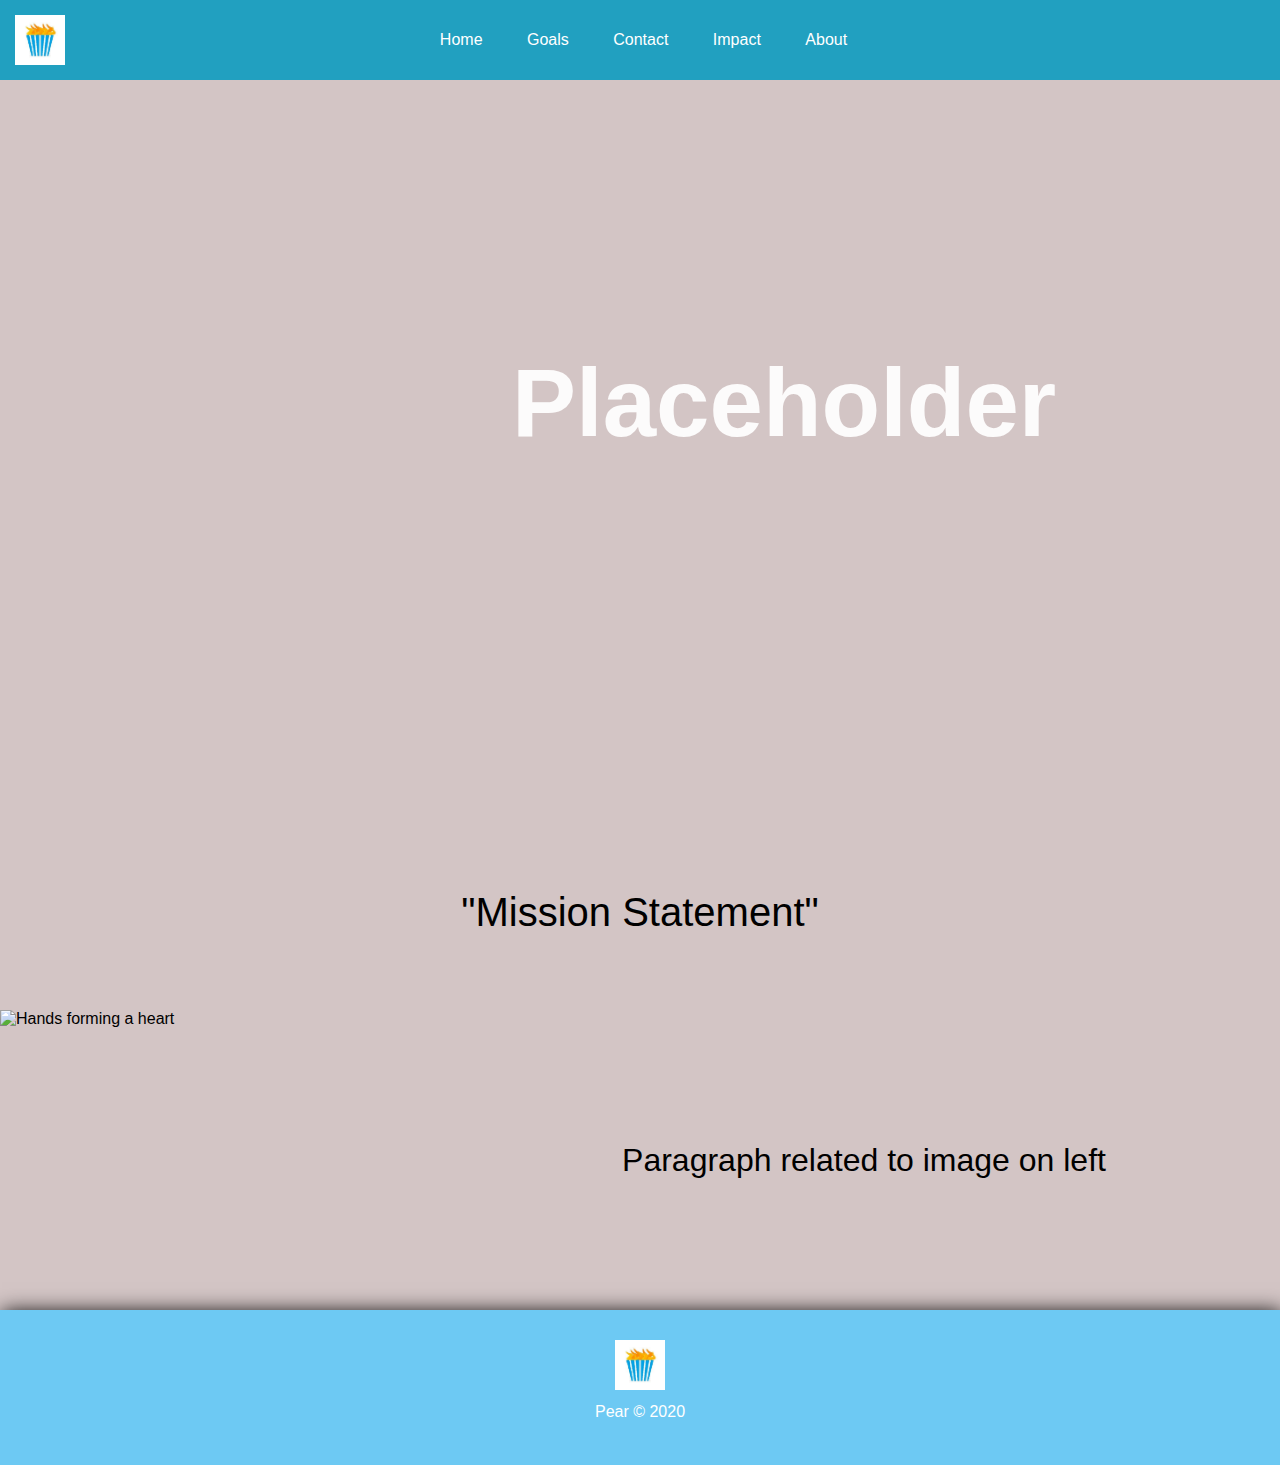
==== index.html @ 99e7348a "added logo to footer" ====
<!DOCTYPE html>
<html lang="en">

<head>
    <meta charset="UTF-8">
    <meta name="viewport" content="width=device-width, initial-scale=1.0">
    <link rel="stylesheet" href="./styles/main.css">
    <script src="https://use.fontawesome.com/536b9beac0.js"></script>
    <title>Hunger-Charlotte</title>
</head>

<body>
    <nav class="stroke">
        <div class="nav-section">
            <img class="logo" src="./Images/download-1.jpg">

        </div>
        <div class="nav-pages">
            <ul>
                <li><a href="./index.html">Home</a></li>
                <li><a href="./goal.html">Goals</a></li>
                <li><a href="./contact.html">Contact</a></li>
                <li><a href="./impact.html">Impact</a></li>
                <li><a href="/">About</a></li>

            </ul>
        </div>

    </nav>

    <section id="homeHero">
        <div>
            <h1>Placeholder</h1>
        </div>
    </section>

    <section id="missionStatement">
        <p>"Mission Statement"</p>
    </section>

    <section id="heartHands">
        <img src="https://images.unsplash.com/photo-1469571486292-0ba58a3f068b?ixlib=rb-1.2.1&ixid=eyJhcHBfaWQiOjEyMDd9&auto=format&fit=crop&w=1950&q=80"
            alt="Hands forming a heart" />
        <p>Paragraph related to image on left</p>
    </section>

    <footer>
        <div id="FooterPCLogo">
            <img alt="logo" src="./Images/download-1.jpg">
        </div>
        <p id="feet">Pear © 2020</p>
        <a href="http://www.facebook.com" target="_blank" rel="noopener" title="Facebook logo"> <i
                class="fa fa-facebook" aria-hidden="true"> </i></a>
        <a href="http://www.twitter.com" target="_blank" rel="noopener" title="Twitter logo"> <i class="fa fa-twitter"
                aria-hidden="true"></i> </a>
        <a href="http://www.instagram.com" target="_blank" rel="noopener" title="Instagram logo"> <i
                class="fa fa-instagram" aria-hidden="true"></i> </a>
    </footer>
</body>

</html>
---- styles/main.css ----
* {
    margin: 0;
    padding: 0;
}

body {
  background-color: rgb(211, 197, 197);
}

/* Navbar CSS */

nav {
    display: block;
    width: 100%;
    position: fixed;
    background: rgb(33, 160, 192);
    text-align: left;
    top: 0;
    z-index: 1;
    padding: 15px;
    display: flex;
}

.nav-pages {
  margin: auto 75px auto 0;
  text-align: center;
  flex-grow: 1;
}

li {
    display: inline;
    padding: 10px;
}

ul{
    list-style-type: none;
    padding-left: 2px;
    /* text-align: center; */
}

li a {
    text-decoration: none;
    color: white;
    padding: 10px;
}

.logo {
  display: inline-block;
  vertical-align: top;
  width: 50px;
  height: 50px;
  margin:auto 0;
}

nav ul li a,
nav ul li a:after,
nav ul li a:before {
  transition: all .5s;
}
nav ul li a:hover {
  color: lightblue;
}

/* stroke */
nav.stroke ul li a {
  position: relative;
}
nav.stroke ul li a:after {
  position: absolute;
  bottom: 0;
  left: 0;
  right: 0;
  margin: auto;
  width: 0%;
  content: '.';
  color: transparent;
  background: #aaa;
  height: 1px;
}
nav.stroke ul li a:hover:after {
  width: 100%;
}

/* Container CSS */

#container {
    margin-top: 45px;
}

#homeHero {
  width: 100%;
  height: 90vh;
  background-image: url("https://images.unsplash.com/photo-1556484687-30636164638b?ixlib=rb-1.2.1&ixid=eyJhcHBfaWQiOjEyMDd9&auto=format&fit=crop&w=1867&q=80");
  background-repeat: no-repeat;
  background-position: center;
  filter: opacity(.93);
}

#homeHero div {
  position: absolute;
  top: 43%;
  left: 40%;
  color: white;
  font-size: 3em;
}

#missionStatement {
  display: block;
  text-align: center;
  height: 200px;
  font-size: 2.5em;
}

#missionStatement p {
  position: relative;
  top: 40%;
}

#heartHands {
  display: grid;
  grid-template-columns: 35% 65%;
  height: 300px;
}

#heartHands img {
  width: 100%;
  height: 100%;
}

#heartHands p {
  margin: auto;
  font-size: 2em;
}

footer {
  background-color: rgb(109, 201, 243);
  width: 100%;
  height: 140px;
  color:white;
  text-align: center;
  position: static;
  bottom:0;
  box-shadow: black 2px 2px 20px;
  padding: 15px 0 0 0;
}

footer a {
  text-decoration: none;
  color:white;
}

#feet {
  margin: 5px;
}

footer img {
  height: 50px;
  padding-top: 15px;
}

footer a i {
  font-size: 30px !important;
  margin: 0 10px;
}

#FooterPCLogo {
  padding: 0;
  margin: 0;
  display: inline;
  color: white;
  font-size: 2em;
}

#FooterPCLogo p {
  margin: 0 0 10px 0;
}

h6 {
  display: none;
}

html, body {
  margin: 0;
  padding: 0;
  font-family: 'Roboto', sans-serif;
}
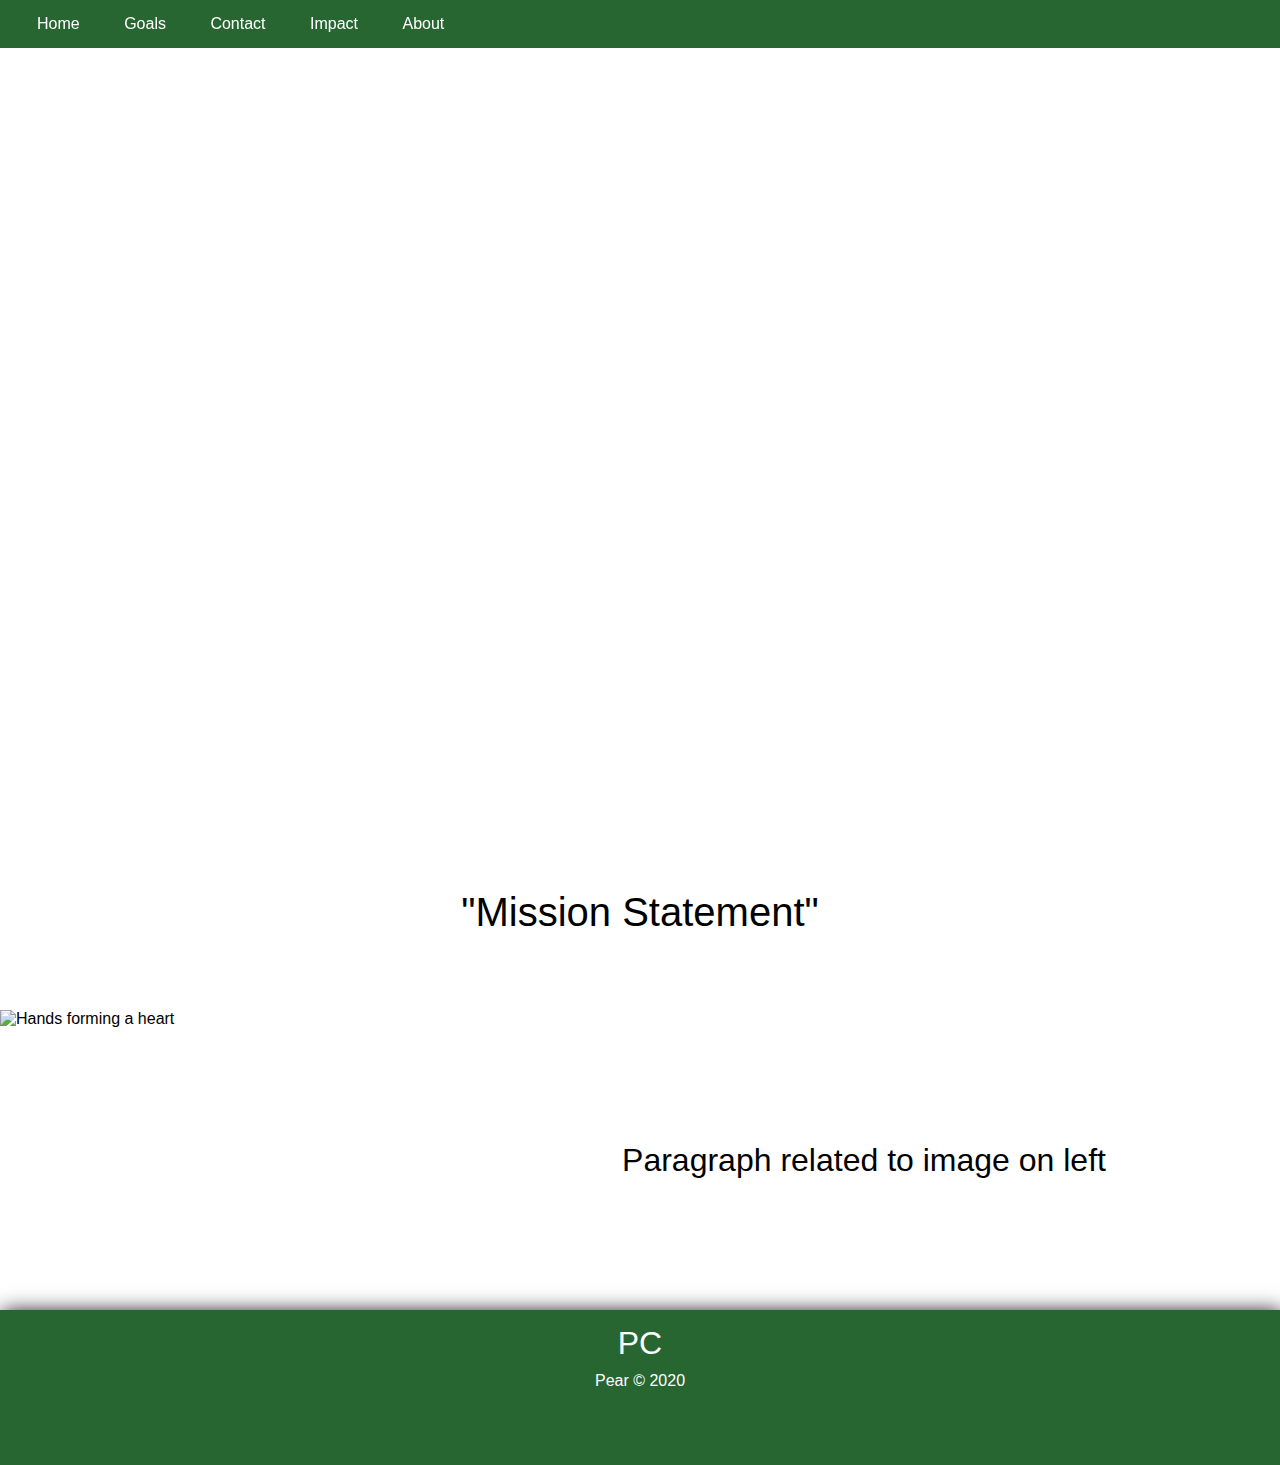
==== commit 71278994: "added text for about page" ====
--- a/index.html
+++ b/index.html
@@ -5,27 +5,20 @@
     <meta charset="UTF-8">
     <meta name="viewport" content="width=device-width, initial-scale=1.0">
     <link rel="stylesheet" href="./styles/main.css">
-    <script src="https://use.fontawesome.com/536b9beac0.js"></script>
+    <script src="https://use.fontawesome.com/536b9beac0.js"></script> 
     <title>Hunger-Charlotte</title>
 </head>
 
 <body>
     <nav class="stroke">
-        <div class="nav-section">
-            <img class="logo" src="./Images/download-1.jpg">
+        <ul>
+            <li><a href="./index.html">Home</a></li>
+            <li><a href="./goal.html">Goals</a></li>
+            <li><a href="./contact.html">Contact</a></li>
+            <li><a href="./impact.html">Impact</a></li>
+            <li><a href="/">About</a></li>
 
-        </div>
-        <div class="nav-pages">
-            <ul>
-                <li><a href="./index.html">Home</a></li>
-                <li><a href="./goal.html">Goals</a></li>
-                <li><a href="./contact.html">Contact</a></li>
-                <li><a href="./impact.html">Impact</a></li>
-                <li><a href="/">About</a></li>
-
-            </ul>
-        </div>
-
+        </ul>
     </nav>
 
     <section id="homeHero">
@@ -39,23 +32,17 @@
     </section>
 
     <section id="heartHands">
-        <img src="https://images.unsplash.com/photo-1469571486292-0ba58a3f068b?ixlib=rb-1.2.1&ixid=eyJhcHBfaWQiOjEyMDd9&auto=format&fit=crop&w=1950&q=80"
-            alt="Hands forming a heart" />
+        <img src="https://images.unsplash.com/photo-1469571486292-0ba58a3f068b?ixlib=rb-1.2.1&ixid=eyJhcHBfaWQiOjEyMDd9&auto=format&fit=crop&w=1950&q=80" alt="Hands forming a heart"/>
         <p>Paragraph related to image on left</p>
     </section>
 
     <footer>
-        <div id="FooterPCLogo">
-            <img alt="logo" src="./Images/download-1.jpg">
-        </div>
+        <div id="FooterPCLogo"><p>PC</p></div>
         <p id="feet">Pear © 2020</p>
-        <a href="http://www.facebook.com" target="_blank" rel="noopener" title="Facebook logo"> <i
-                class="fa fa-facebook" aria-hidden="true"> </i></a>
-        <a href="http://www.twitter.com" target="_blank" rel="noopener" title="Twitter logo"> <i class="fa fa-twitter"
-                aria-hidden="true"></i> </a>
-        <a href="http://www.instagram.com" target="_blank" rel="noopener" title="Instagram logo"> <i
-                class="fa fa-instagram" aria-hidden="true"></i> </a>
-    </footer>
+        <a href="http://www.facebook.com" target="_blank" rel="noopener" title="Facebook logo"> <i class="fa fa-facebook" aria-hidden="true"> </i></a>
+        <a href="http://www.twitter.com" target="_blank" rel="noopener" title="Twitter logo"> <i class="fa fa-twitter" aria-hidden="true"></i> </a>
+        <a href="http://www.instagram.com" target="_blank" rel="noopener" title="Instagram logo"> <i class="fa fa-instagram" aria-hidden="true"></i> </a>
+      </footer>
 </body>
 
 </html>--- a/styles/main.css
+++ b/styles/main.css
@@ -3,9 +3,6 @@
     padding: 0;
 }
 
-body {
-  background-color: rgb(211, 197, 197);
-}
 
 /* Navbar CSS */
 
@@ -13,18 +10,11 @@
     display: block;
     width: 100%;
     position: fixed;
-    background: rgb(33, 160, 192);
+    background: rgb(39, 102, 49);
     text-align: left;
     top: 0;
     z-index: 1;
     padding: 15px;
-    display: flex;
-}
-
-.nav-pages {
-  margin: auto 75px auto 0;
-  text-align: center;
-  flex-grow: 1;
 }
 
 li {
@@ -35,21 +25,12 @@
 ul{
     list-style-type: none;
     padding-left: 2px;
-    /* text-align: center; */
 }
 
 li a {
     text-decoration: none;
     color: white;
     padding: 10px;
-}
-
-.logo {
-  display: inline-block;
-  vertical-align: top;
-  width: 50px;
-  height: 50px;
-  margin:auto 0;
 }
 
 nav ul li a,
@@ -133,7 +114,7 @@
 }
 
 footer {
-  background-color: rgb(109, 201, 243);
+  background-color: rgb(39, 102, 49);
   width: 100%;
   height: 140px;
   color:white;
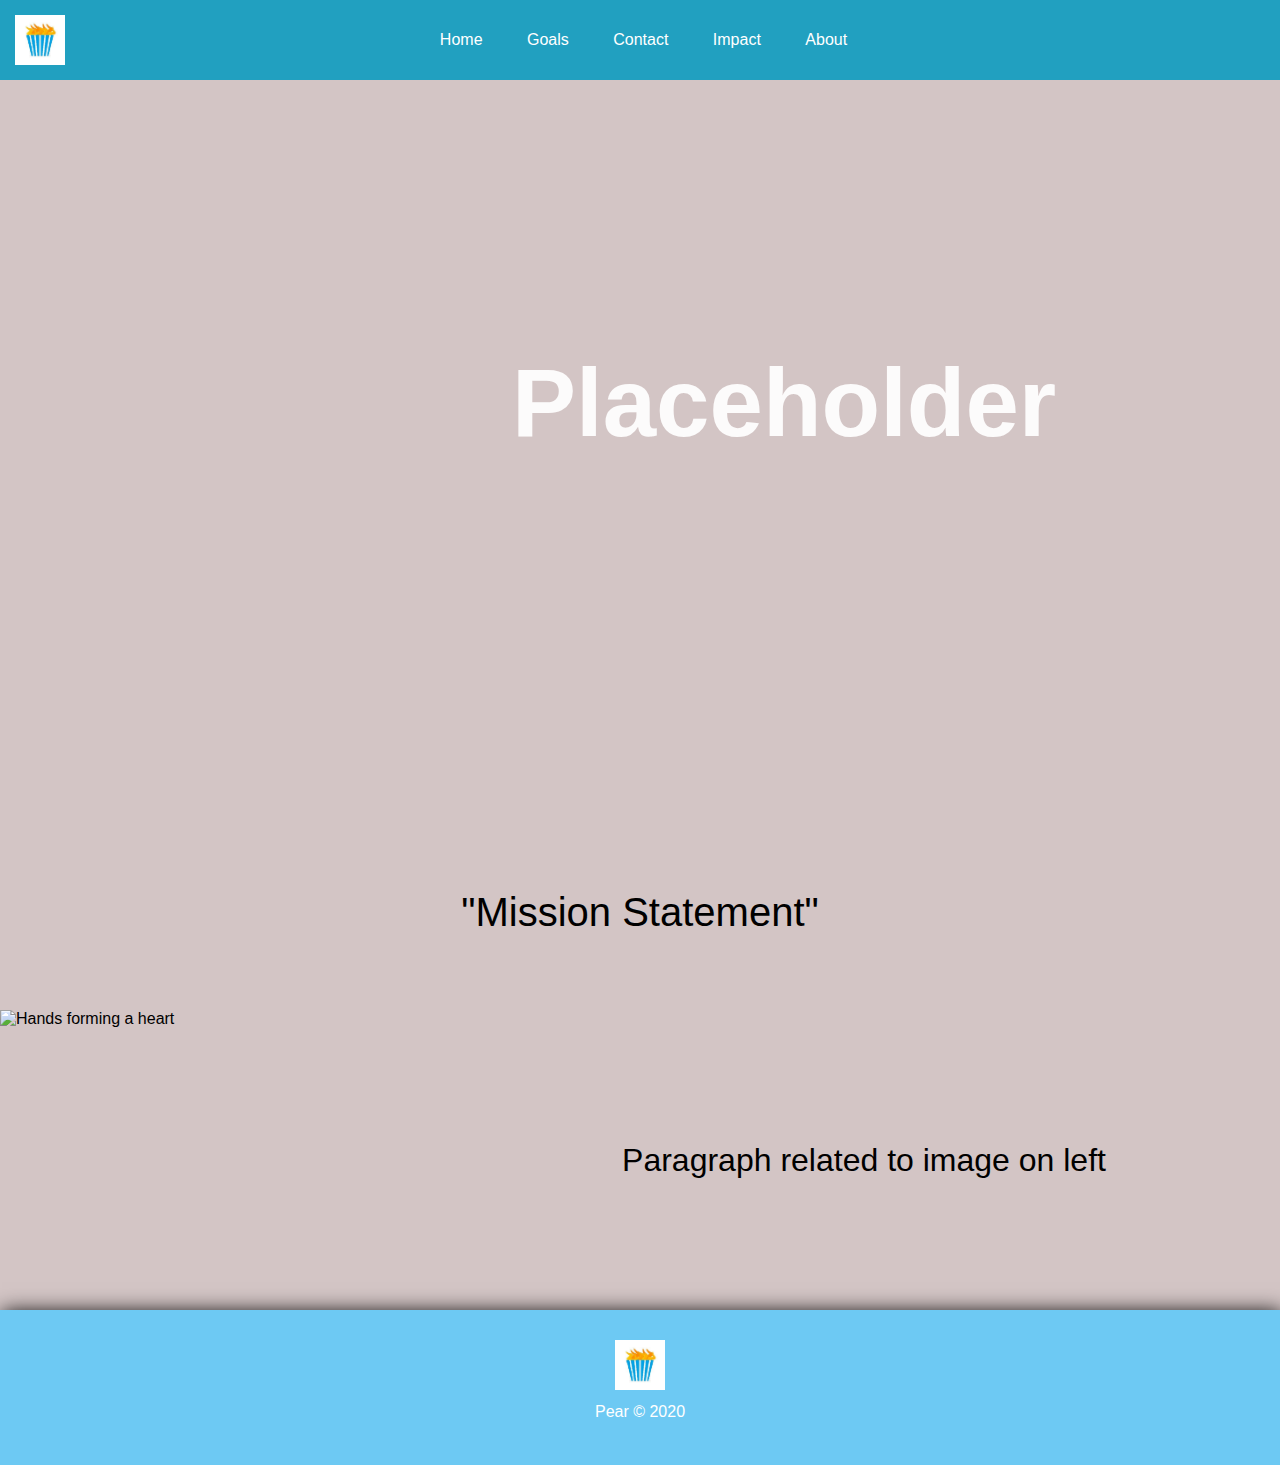
==== commit 1f291d97: "formatting page" ====
--- a/index.html
+++ b/index.html
@@ -5,20 +5,27 @@
     <meta charset="UTF-8">
     <meta name="viewport" content="width=device-width, initial-scale=1.0">
     <link rel="stylesheet" href="./styles/main.css">
-    <script src="https://use.fontawesome.com/536b9beac0.js"></script> 
+    <script src="https://use.fontawesome.com/536b9beac0.js"></script>
     <title>Hunger-Charlotte</title>
 </head>
 
 <body>
     <nav class="stroke">
-        <ul>
-            <li><a href="./index.html">Home</a></li>
-            <li><a href="./goal.html">Goals</a></li>
-            <li><a href="./contact.html">Contact</a></li>
-            <li><a href="./impact.html">Impact</a></li>
-            <li><a href="/">About</a></li>
+        <div class="nav-section">
+            <img class="logo" src="./Images/download-1.jpg">
 
-        </ul>
+        </div>
+        <div class="nav-pages">
+            <ul>
+                <li><a href="./index.html">Home</a></li>
+                <li><a href="./goal.html">Goals</a></li>
+                <li><a href="./contact.html">Contact</a></li>
+                <li><a href="./impact.html">Impact</a></li>
+                <li><a href="./about.html">About</a></li>
+
+            </ul>
+        </div>
+
     </nav>
 
     <section id="homeHero">
@@ -32,17 +39,23 @@
     </section>
 
     <section id="heartHands">
-        <img src="https://images.unsplash.com/photo-1469571486292-0ba58a3f068b?ixlib=rb-1.2.1&ixid=eyJhcHBfaWQiOjEyMDd9&auto=format&fit=crop&w=1950&q=80" alt="Hands forming a heart"/>
+        <img src="https://images.unsplash.com/photo-1469571486292-0ba58a3f068b?ixlib=rb-1.2.1&ixid=eyJhcHBfaWQiOjEyMDd9&auto=format&fit=crop&w=1950&q=80"
+            alt="Hands forming a heart" />
         <p>Paragraph related to image on left</p>
     </section>
 
     <footer>
-        <div id="FooterPCLogo"><p>PC</p></div>
+        <div id="FooterPCLogo">
+            <img alt="logo" src="./Images/download-1.jpg">
+        </div>
         <p id="feet">Pear © 2020</p>
-        <a href="http://www.facebook.com" target="_blank" rel="noopener" title="Facebook logo"> <i class="fa fa-facebook" aria-hidden="true"> </i></a>
-        <a href="http://www.twitter.com" target="_blank" rel="noopener" title="Twitter logo"> <i class="fa fa-twitter" aria-hidden="true"></i> </a>
-        <a href="http://www.instagram.com" target="_blank" rel="noopener" title="Instagram logo"> <i class="fa fa-instagram" aria-hidden="true"></i> </a>
-      </footer>
+        <a href="http://www.facebook.com" target="_blank" rel="noopener" title="Facebook logo"> <i
+                class="fa fa-facebook" aria-hidden="true"> </i></a>
+        <a href="http://www.twitter.com" target="_blank" rel="noopener" title="Twitter logo"> <i class="fa fa-twitter"
+                aria-hidden="true"></i> </a>
+        <a href="http://www.instagram.com" target="_blank" rel="noopener" title="Instagram logo"> <i
+                class="fa fa-instagram" aria-hidden="true"></i> </a>
+    </footer>
 </body>
 
 </html>--- a/styles/main.css
+++ b/styles/main.css
@@ -3,6 +3,9 @@
     padding: 0;
 }
 
+body {
+  background-color: rgb(211, 197, 197);
+}
 
 /* Navbar CSS */
 
@@ -10,11 +13,18 @@
     display: block;
     width: 100%;
     position: fixed;
-    background: rgb(39, 102, 49);
+    background: rgb(33, 160, 192);
     text-align: left;
     top: 0;
     z-index: 1;
     padding: 15px;
+    display: flex;
+}
+
+.nav-pages {
+  margin: auto 75px auto 0;
+  text-align: center;
+  flex-grow: 1;
 }
 
 li {
@@ -25,12 +35,21 @@
 ul{
     list-style-type: none;
     padding-left: 2px;
+    /* text-align: center; */
 }
 
 li a {
     text-decoration: none;
     color: white;
     padding: 10px;
+}
+
+.logo {
+  display: inline-block;
+  vertical-align: top;
+  width: 50px;
+  height: 50px;
+  margin:auto 0;
 }
 
 nav ul li a,
@@ -114,7 +133,7 @@
 }
 
 footer {
-  background-color: rgb(39, 102, 49);
+  background-color: rgb(109, 201, 243);
   width: 100%;
   height: 140px;
   color:white;
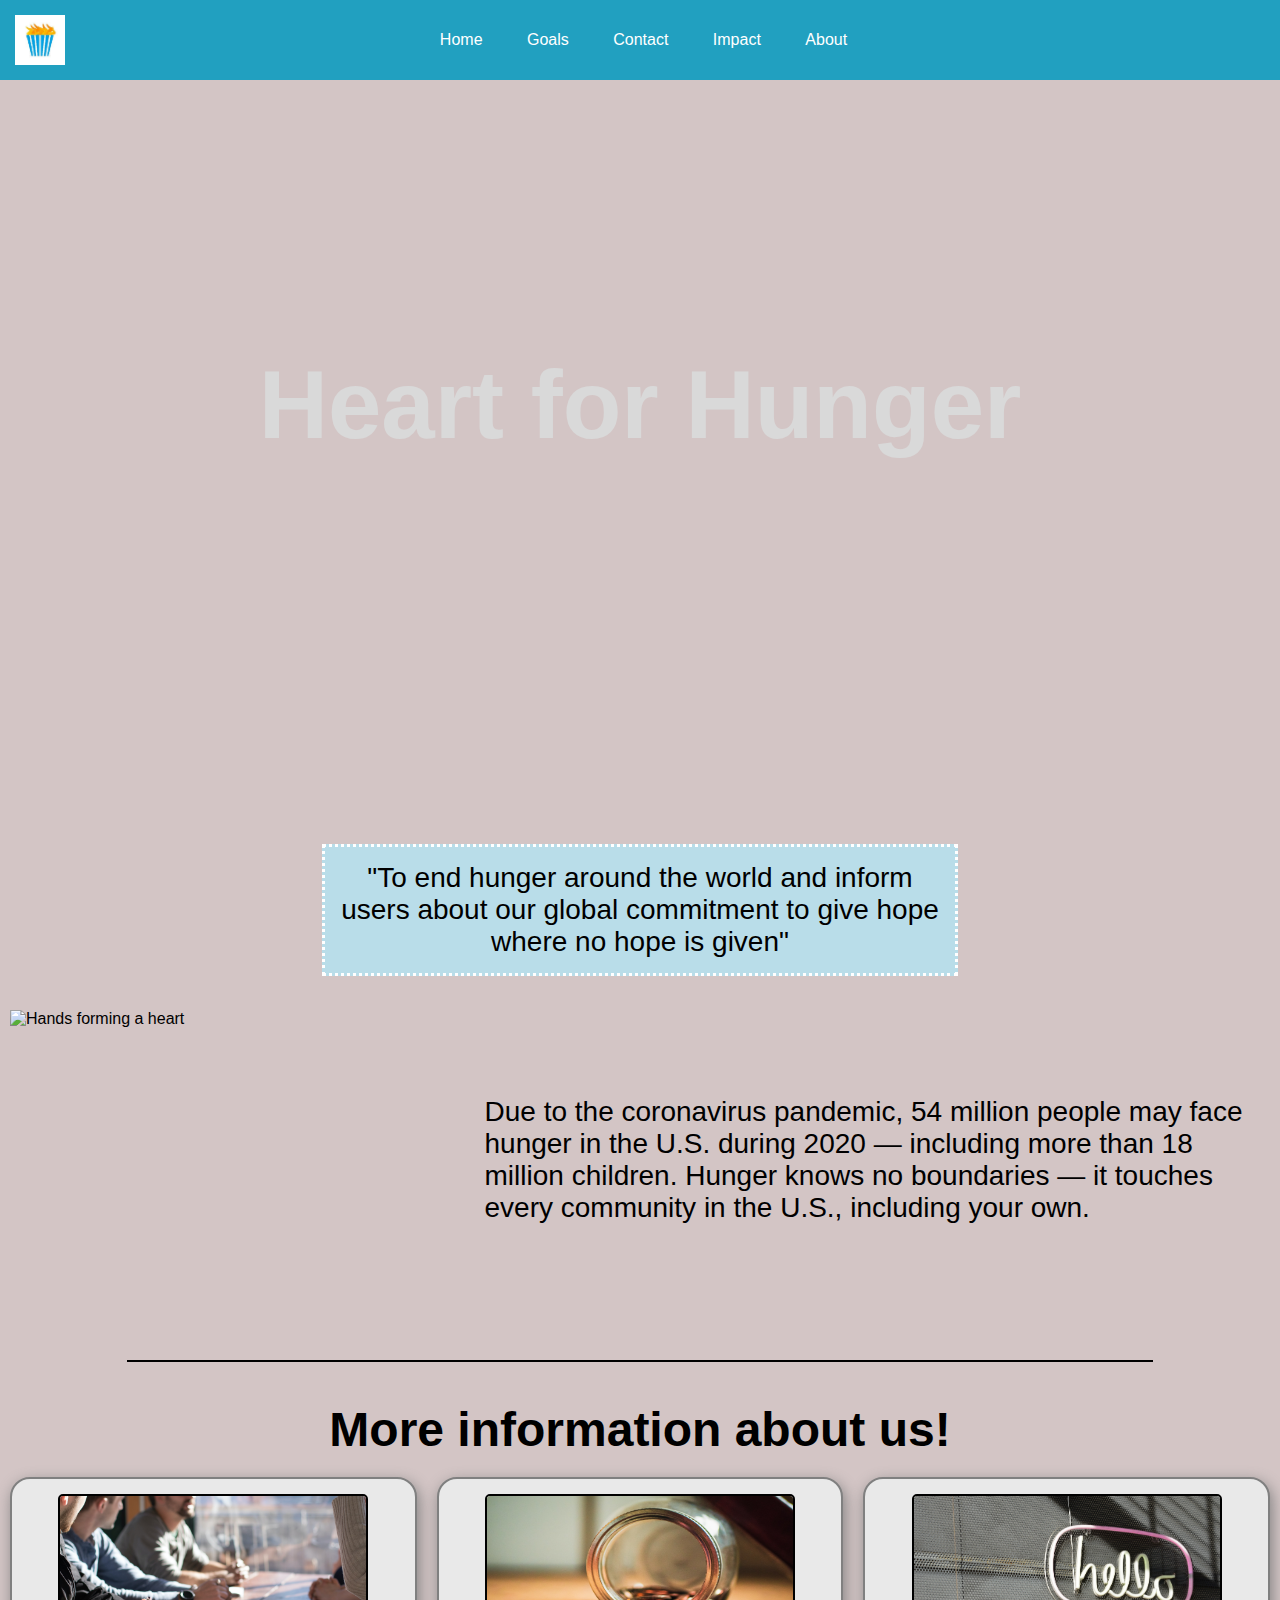
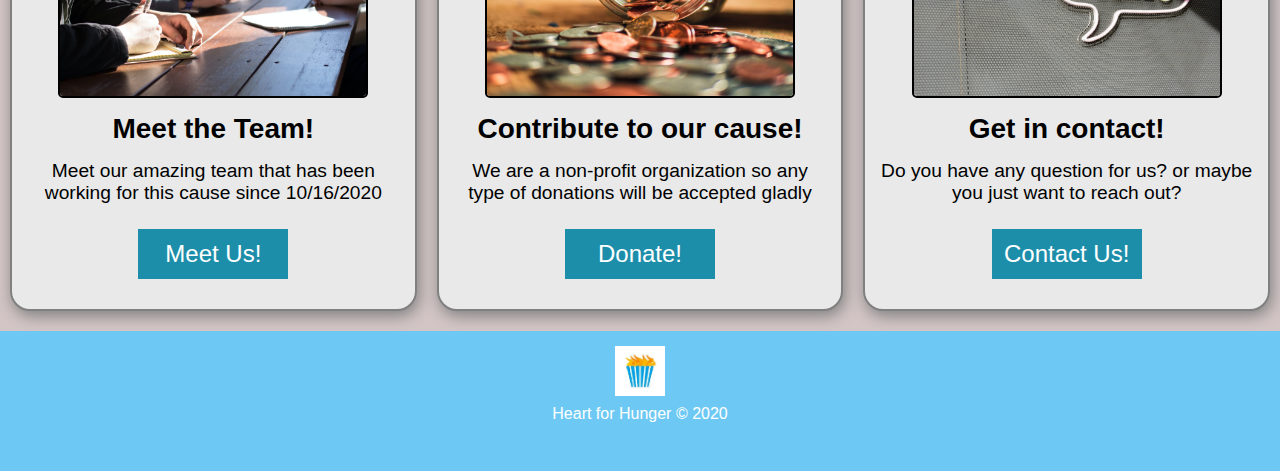
==== commit 169f13c3: "Added content to the Home page" ====
--- a/index.html
+++ b/index.html
@@ -30,25 +30,56 @@
 
     <section id="homeHero">
         <div>
-            <h1>Placeholder</h1>
+            <h1>Heart for Hunger</h1>
         </div>
     </section>
 
     <section id="missionStatement">
-        <p>"Mission Statement"</p>
+        <p>"To end hunger around the world and inform users about our global commitment to give  hope where no hope is given"</p>
     </section>
 
     <section id="heartHands">
         <img src="https://images.unsplash.com/photo-1469571486292-0ba58a3f068b?ixlib=rb-1.2.1&ixid=eyJhcHBfaWQiOjEyMDd9&auto=format&fit=crop&w=1950&q=80"
             alt="Hands forming a heart" />
-        <p>Paragraph related to image on left</p>
+        <p>Due to the coronavirus pandemic, 54 million people may face hunger in the U.S. during 2020 — including more than 18 million children. Hunger knows no boundaries — it touches every community in the U.S., including your own.</p>
     </section>
+
+    <hr>
+
+    <section id="cardSection">
+        <h2 id="facts">More information about us!</h2>
+        <!-- Fun fact cards -->
+        <div class="usHomePage">
+            <div class="usRows">
+                <div class="cardUs">
+                    <img src="Images/meeting-home.jpeg" alt="Image of a meeting" />
+                    <h3>Meet the Team!</h3>
+                    <p>Meet our amazing team that has been working for this cause since 10/16/2020</p>
+                    <a href="Contact.html"><span>Meet Us!</span></a>
+                </div>
+
+                <div class="cardUs">
+                    <img src="Images/greed-home.jpeg" alt="Money Jar"/>
+                    <h3>Contribute to our cause!</h3>
+                    <p>We are a non-profit organization so any type of donations will be accepted gladly</p>
+                    <a href="Paypal.com"><span>Donate!</span></a>
+                </div>
+
+                <div class="cardUs">
+                    <img src="Images/contact-home.jpeg" alt="Hello"/>
+                    <h3>Get in contact!</h3>
+                    <p> Do you have any question for us? or maybe you just want to reach out?</p>
+                    <a href="Contact.html"><span>Contact Us!</span></a>
+                </div>
+            </div>
+        </div>
+        </section>
 
     <footer>
         <div id="FooterPCLogo">
             <img alt="logo" src="./Images/download-1.jpg">
         </div>
-        <p id="feet">Pear © 2020</p>
+        <p id="feet">Heart for Hunger © 2020</p>
         <a href="http://www.facebook.com" target="_blank" rel="noopener" title="Facebook logo"> <i
                 class="fa fa-facebook" aria-hidden="true"> </i></a>
         <a href="http://www.twitter.com" target="_blank" rel="noopener" title="Twitter logo"> <i class="fa fa-twitter"
@@ -57,5 +88,5 @@
                 class="fa fa-instagram" aria-hidden="true"></i> </a>
     </footer>
 </body>
-
+ 
 </html>--- a/styles/main.css
+++ b/styles/main.css
@@ -93,33 +93,38 @@
   background-image: url("https://images.unsplash.com/photo-1556484687-30636164638b?ixlib=rb-1.2.1&ixid=eyJhcHBfaWQiOjEyMDd9&auto=format&fit=crop&w=1867&q=80");
   background-repeat: no-repeat;
   background-position: center;
-  filter: opacity(.93);
+  -webkit-filter: brightness(.85);
+  display: flex;
+  align-items: center;
+  justify-content: center;
 }
 
 #homeHero div {
-  position: absolute;
-  top: 43%;
-  left: 40%;
   color: white;
   font-size: 3em;
 }
 
 #missionStatement {
-  display: block;
+  display: flex;
   text-align: center;
   height: 200px;
-  font-size: 2.5em;
+  font-size: 1.75em;
+  justify-content: center;
+  align-items: center;
 }
 
 #missionStatement p {
-  position: relative;
-  top: 40%;
+width:600px;
+border: dotted 3px white;
+padding:15px;
+background-color: rgb(185, 221, 233);
 }
 
 #heartHands {
   display: grid;
   grid-template-columns: 35% 65%;
   height: 300px;
+  margin-left: 10px;
 }
 
 #heartHands img {
@@ -129,8 +134,93 @@
 
 #heartHands p {
   margin: auto;
-  font-size: 2em;
-}
+  font-size: 1.75em;
+  text-align: left;
+  margin-left: 25px;
+  padding: 5px;
+}
+
+hr {
+  width: 80%;
+  padding: 1px;
+  margin: 50px auto 0px auto;
+  background-color: black;
+  border-style: none;
+}
+
+/* Us Cards */
+#cardSection {
+  margin-top: 40px;
+}
+
+.usRows  {
+  display: flex;
+  justify-content: center;
+}
+
+
+#facts {
+  text-align: center;
+  font-size: 3em;
+}
+
+.usHomePage {
+  width: 100%;
+  margin:0;
+  height: 100%;
+  align-items: center;
+}
+
+.usHomePage img{
+  height: 200px;
+  margin: 0 auto 15px auto;
+  display: block;
+  border-radius: 5px;
+  border: 2px solid black;
+  width: 306.06px;
+}
+/* Quieres? */
+.usHomePage p {
+  text-align: center;
+  height: fit-content;
+  font-size: 1.2em;
+  margin: 15px 0 25px 0;
+}
+
+.cardUs {
+  display: flex;
+  flex-direction: column;
+  margin: 20px 10px;
+  width: 375px;
+  border: gray solid 2px;
+  border-radius: 20px;
+  padding: 15px;
+  box-shadow: gray 2px 5px 15px;
+  height: 400px;
+  align-items: center;
+  background-color: rgb(233, 233, 233);
+}
+
+.usHomePage h3 { 
+  text-align: center;
+  font-size: 1.75em;
+}
+
+.cardUs a {
+  text-align: center;
+  text-decoration: none;
+  color: white;
+  width: 150px;
+  height: 50px;
+  background-color: #1d8eaa;
+  font-size: 1.5em;
+  display: flex;
+  justify-content: center;
+  align-items: center;
+}
+
+
+/* Footer CSS */
 
 footer {
   background-color: rgb(109, 201, 243);
@@ -140,8 +230,6 @@
   text-align: center;
   position: static;
   bottom:0;
-  box-shadow: black 2px 2px 20px;
-  padding: 15px 0 0 0;
 }
 
 footer a {
@@ -161,22 +249,6 @@
 footer a i {
   font-size: 30px !important;
   margin: 0 10px;
-}
-
-#FooterPCLogo {
-  padding: 0;
-  margin: 0;
-  display: inline;
-  color: white;
-  font-size: 2em;
-}
-
-#FooterPCLogo p {
-  margin: 0 0 10px 0;
-}
-
-h6 {
-  display: none;
 }
 
 html, body {
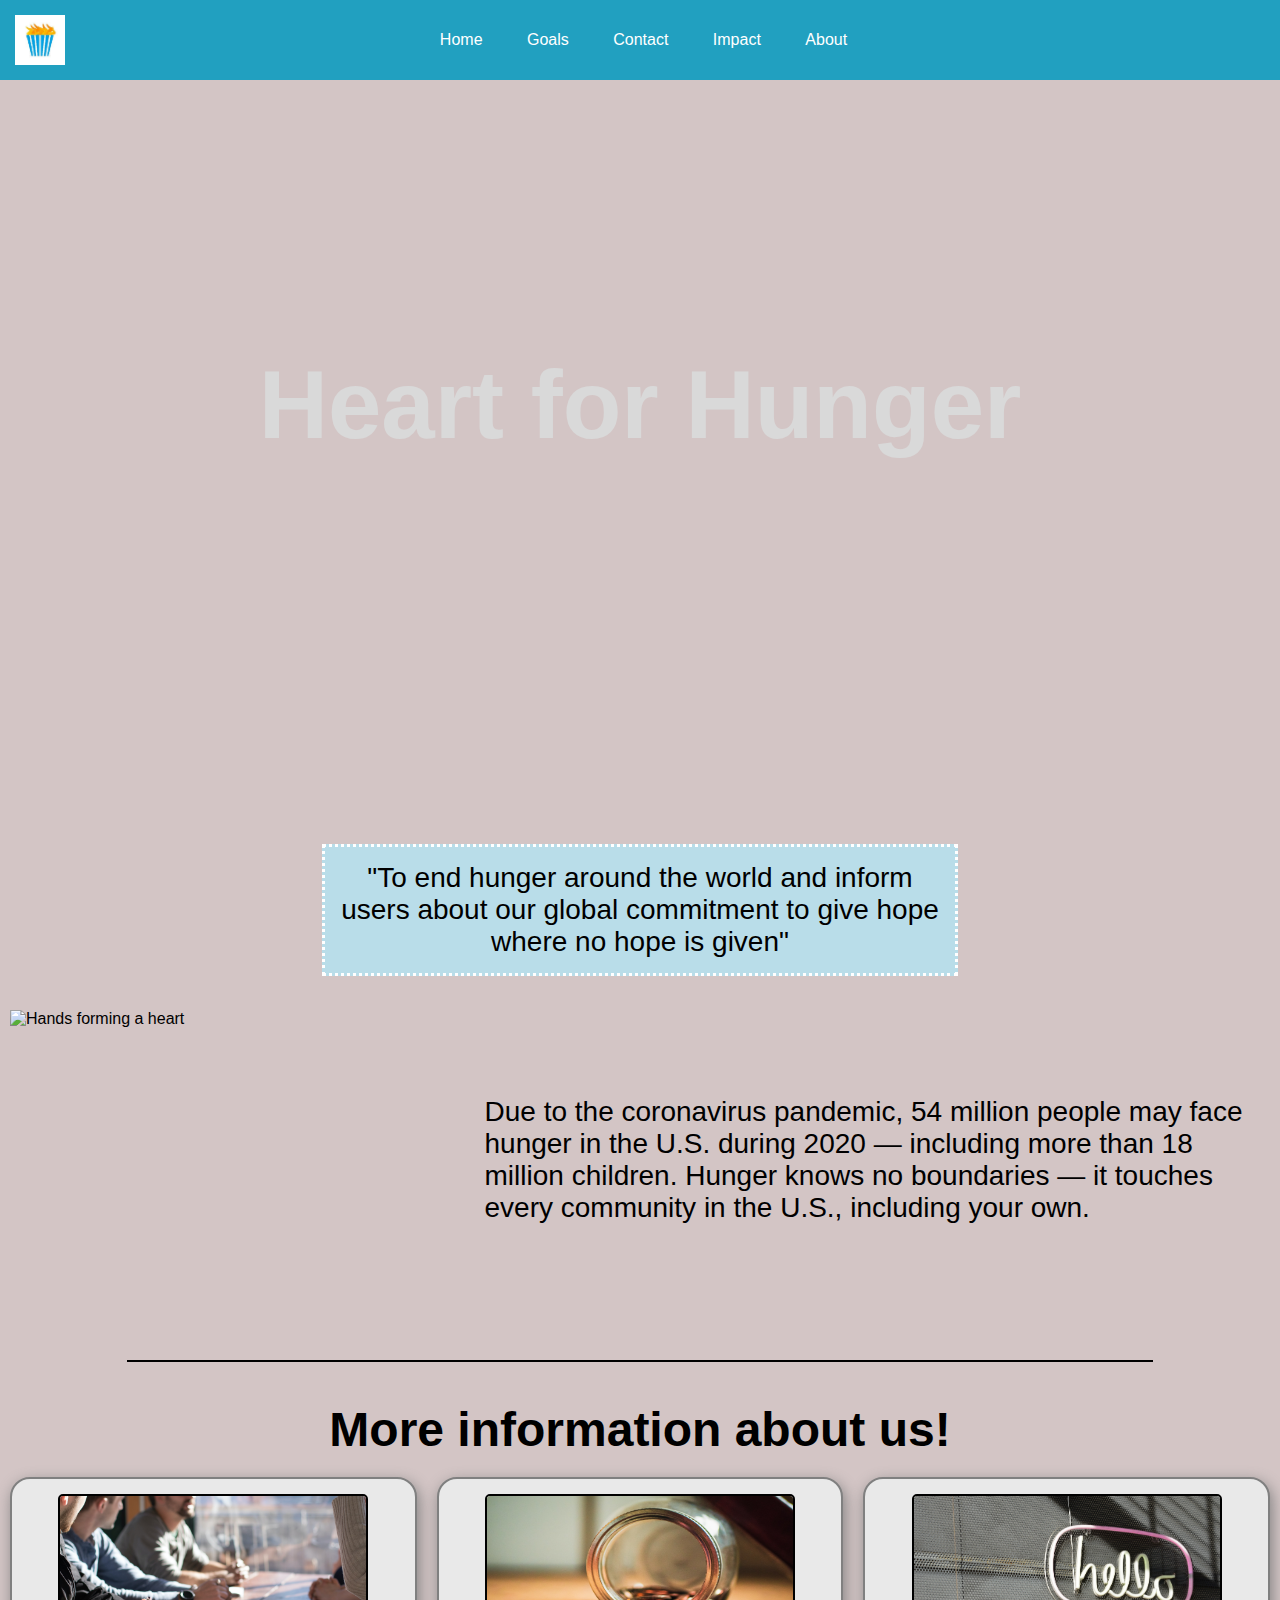
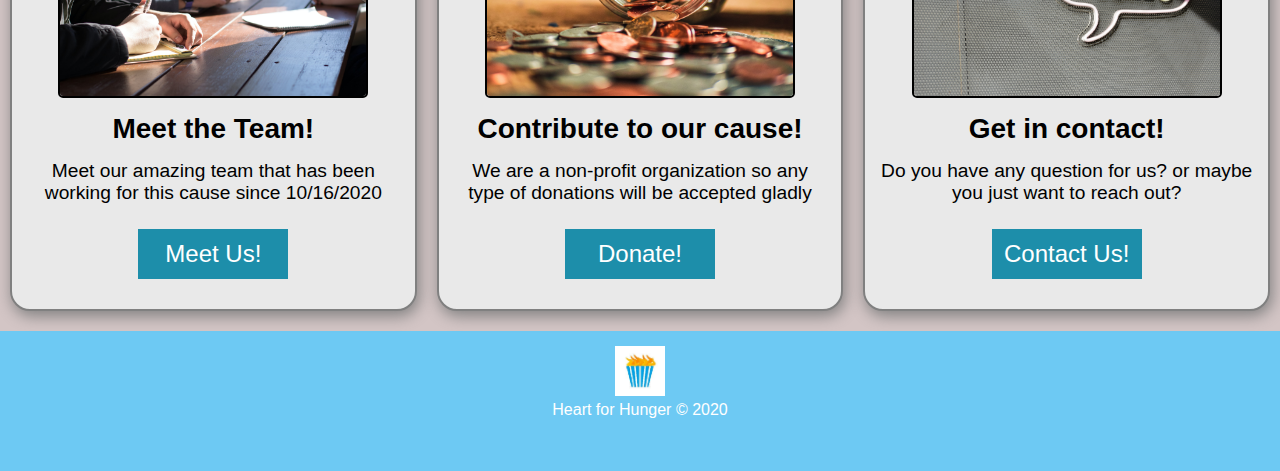
==== commit 9286b05b: "added link logo in nav and footer" ====
--- a/index.html
+++ b/index.html
@@ -12,8 +12,9 @@
 <body>
     <nav class="stroke">
         <div class="nav-section">
-            <img class="logo" src="./Images/download-1.jpg">
-
+            <a href="./index.html">
+                <img class="logo" src="./Images/download-1.jpg">
+            </a>
         </div>
         <div class="nav-pages">
             <ul>
@@ -35,13 +36,16 @@
     </section>
 
     <section id="missionStatement">
-        <p>"To end hunger around the world and inform users about our global commitment to give  hope where no hope is given"</p>
+        <p>"To end hunger around the world and inform users about our global commitment to give hope where no hope is
+            given"</p>
     </section>
 
     <section id="heartHands">
         <img src="https://images.unsplash.com/photo-1469571486292-0ba58a3f068b?ixlib=rb-1.2.1&ixid=eyJhcHBfaWQiOjEyMDd9&auto=format&fit=crop&w=1950&q=80"
             alt="Hands forming a heart" />
-        <p>Due to the coronavirus pandemic, 54 million people may face hunger in the U.S. during 2020 — including more than 18 million children. Hunger knows no boundaries — it touches every community in the U.S., including your own.</p>
+        <p>Due to the coronavirus pandemic, 54 million people may face hunger in the U.S. during 2020 — including more
+            than 18 million children. Hunger knows no boundaries — it touches every community in the U.S., including
+            your own.</p>
     </section>
 
     <hr>
@@ -59,25 +63,27 @@
                 </div>
 
                 <div class="cardUs">
-                    <img src="Images/greed-home.jpeg" alt="Money Jar"/>
+                    <img src="Images/greed-home.jpeg" alt="Money Jar" />
                     <h3>Contribute to our cause!</h3>
                     <p>We are a non-profit organization so any type of donations will be accepted gladly</p>
                     <a href="Paypal.com"><span>Donate!</span></a>
                 </div>
 
                 <div class="cardUs">
-                    <img src="Images/contact-home.jpeg" alt="Hello"/>
+                    <img src="Images/contact-home.jpeg" alt="Hello" />
                     <h3>Get in contact!</h3>
                     <p> Do you have any question for us? or maybe you just want to reach out?</p>
                     <a href="Contact.html"><span>Contact Us!</span></a>
                 </div>
             </div>
         </div>
-        </section>
+    </section>
 
     <footer>
         <div id="FooterPCLogo">
-            <img alt="logo" src="./Images/download-1.jpg">
+            <a href="./index.html">
+                <img class="logo" src="./Images/download-1.jpg">
+            </a>
         </div>
         <p id="feet">Heart for Hunger © 2020</p>
         <a href="http://www.facebook.com" target="_blank" rel="noopener" title="Facebook logo"> <i
@@ -88,5 +94,5 @@
                 class="fa fa-instagram" aria-hidden="true"></i> </a>
     </footer>
 </body>
- 
+
 </html>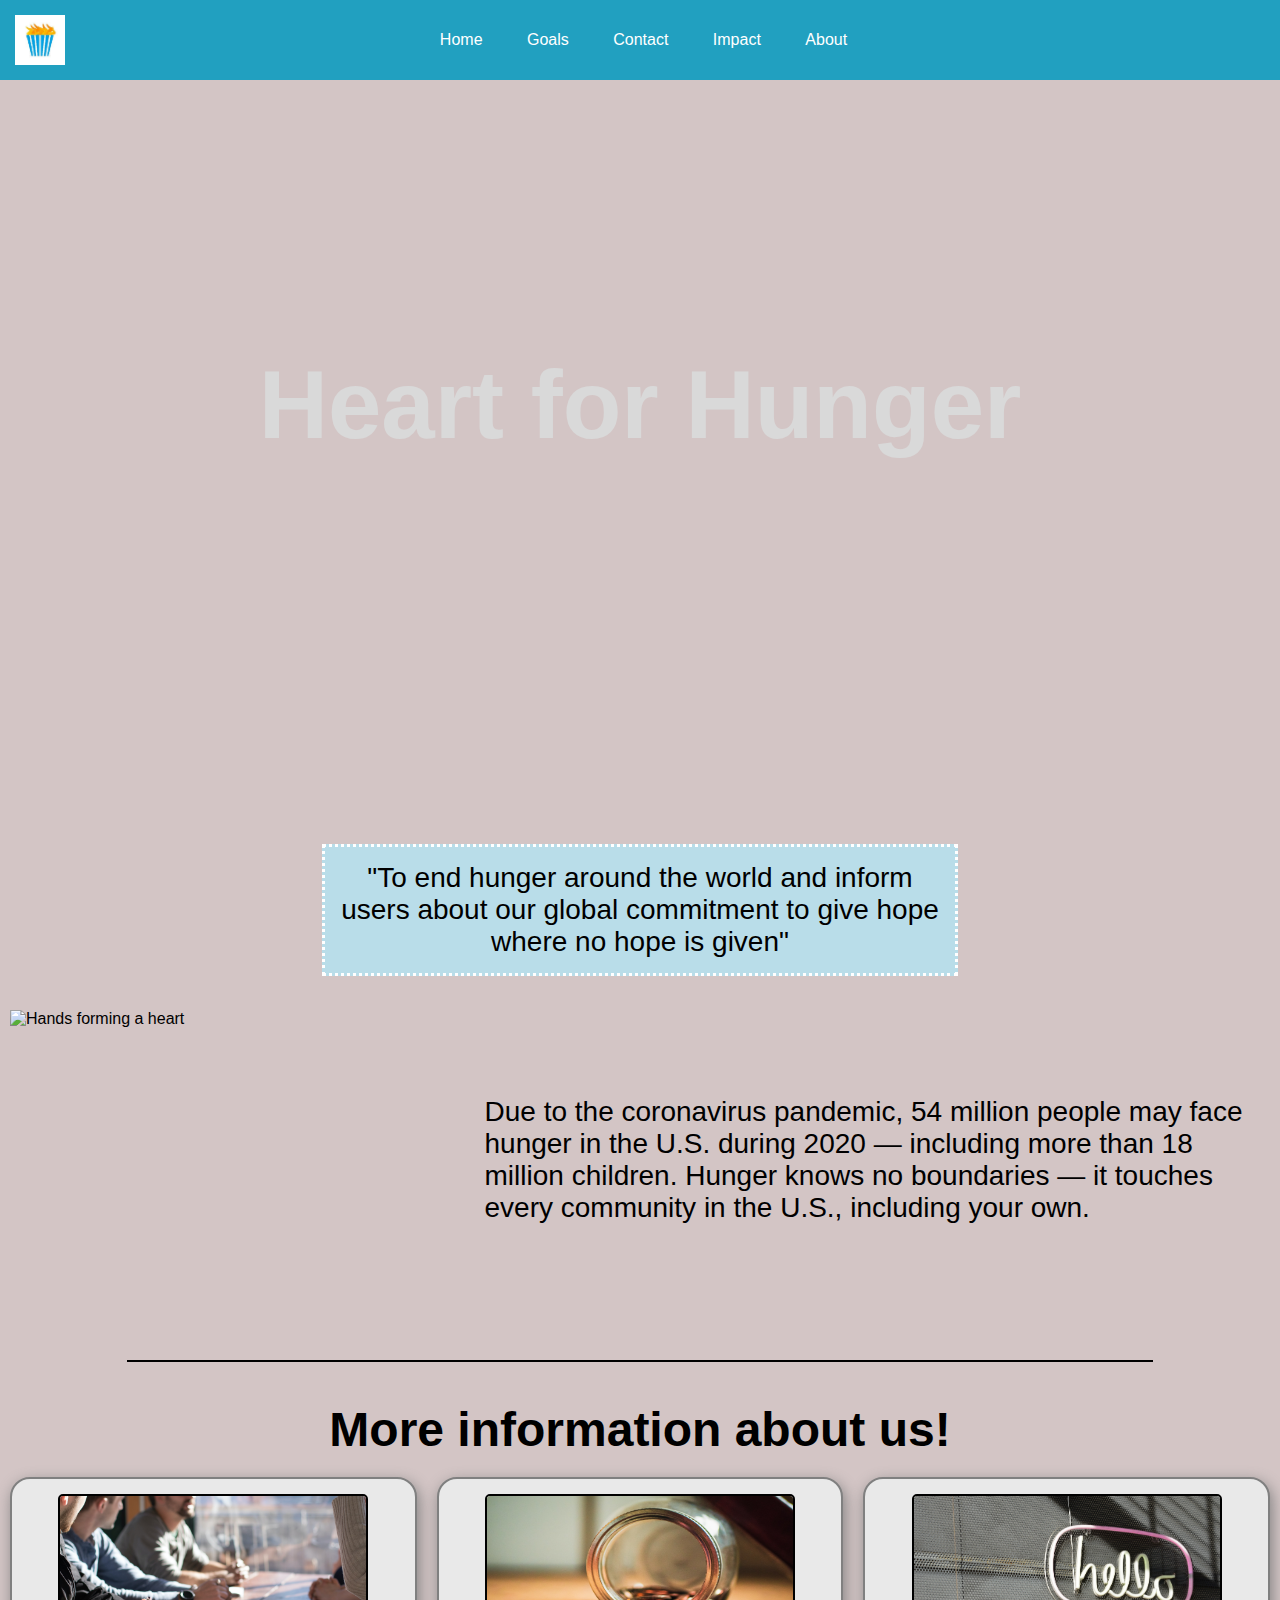
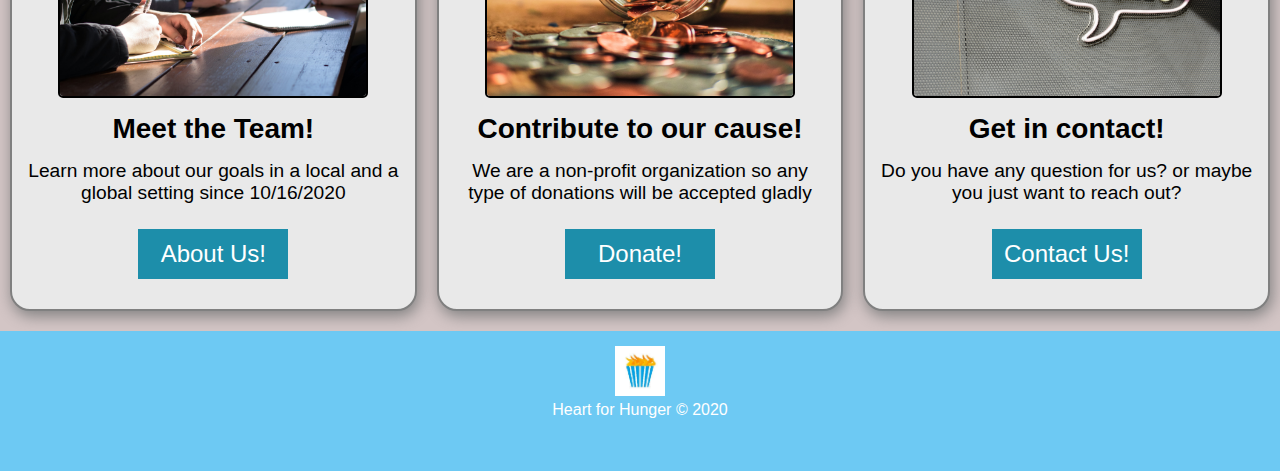
==== commit f2934158: "changed the message inside one of the cards" ====
--- a/index.html
+++ b/index.html
@@ -58,15 +58,15 @@
                 <div class="cardUs">
                     <img src="Images/meeting-home.jpeg" alt="Image of a meeting" />
                     <h3>Meet the Team!</h3>
-                    <p>Meet our amazing team that has been working for this cause since 10/16/2020</p>
-                    <a href="Contact.html"><span>Meet Us!</span></a>
+                    <p>Learn more about our goals in a local and a global setting since 10/16/2020</p>
+                    <a href="about.html"><span>About Us!</span></a>
                 </div>
 
                 <div class="cardUs">
                     <img src="Images/greed-home.jpeg" alt="Money Jar" />
                     <h3>Contribute to our cause!</h3>
                     <p>We are a non-profit organization so any type of donations will be accepted gladly</p>
-                    <a href="Paypal.com"><span>Donate!</span></a>
+                    <a href="https:www.paypal.com" target="_"><span>Donate!</span></a>
                 </div>
 
                 <div class="cardUs">
